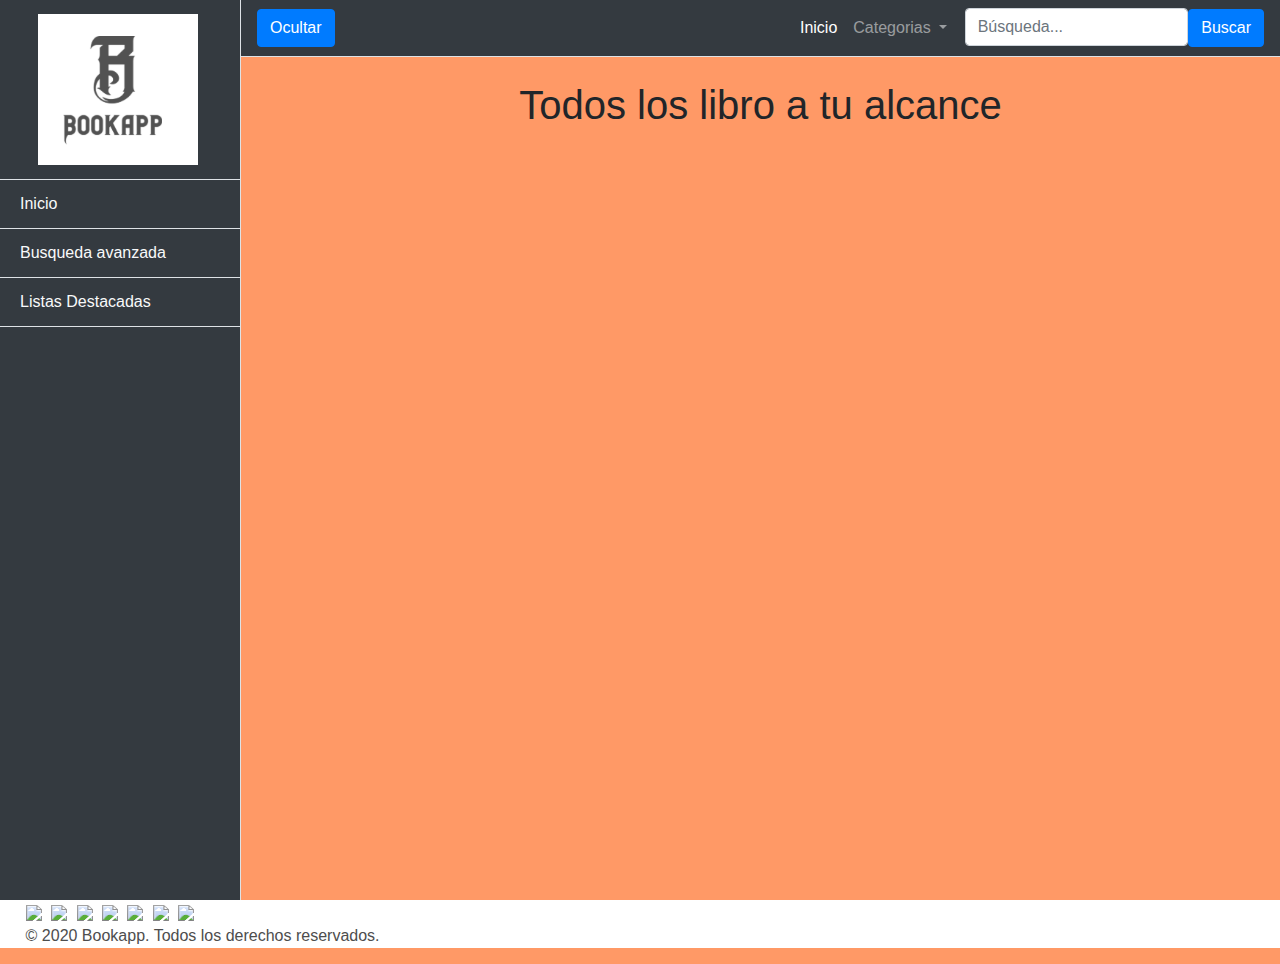
==== index.html @ 226de123 "a;adi el favicon , funcionalidades de filtrado avanzadas y algunas otras peque;as modificaciones, de" ====
<!DOCTYPE html>
<html lang="en">

<head>
  	
  <link  rel="icon"   href="logo.png" type="image/png" />
  <meta charset="utf-8">
  <meta name="viewport" content="width=device-width, initial-scale=1, shrink-to-fit=no">
  <meta name="description" content="">
  <meta name="author" content="">

  <title>BookApp</title>

  <!-- Bootstrap core CSS -->
  <link href="vendor/bootstrap/css/bootstrap.min.css" rel="stylesheet">

  <!-- Custom styles for this template -->
  <link href="css/simple-sidebar.css" rel="stylesheet">

</head>

<body style="background-color: #ff9966;">

  <div class="d-flex" id="wrapper">

    <!-- Sidebar -->
    <div class="border-right bg-dark" id="sidebar-wrapper">
      <div class="sidebar-heading text-light"><img  src="logo.png" style="width:80%;margin-left: 9%;"></div></img>
      <div class="list-group list-group-flush">
        <a href="./index.html" class="list-group-item list-group-item-action bg-dark text-light border-bottom border-top">Inicio</a>
        <a href="#" class="list-group-item list-group-item-action bg-dark text-light border-bottom border-top">Busqueda avanzada</a>
        <a href="#" class="list-group-item list-group-item-action bg-dark text-light border-bottom border-top">Listas Destacadas</a>
        
      </div>
    </div>
    <!-- /#sidebar-wrapper -->

    <!-- Page Content -->
    <div id="page-content-wrapper">

      <nav class="navbar navbar-expand-lg navbar-dark bg-dark border-bottom">
        <button class="btn btn-primary" onclick="changeToggleLabel()" id="menu-toggle" title="Ocultar">Ocultar</button>

        <button class="navbar-toggler" type="button" data-toggle="collapse" data-target="#navbarSupportedContent" aria-controls="navbarSupportedContent" aria-expanded="false" aria-label="Toggle navigation">
          <span class="navbar-toggler-icon"></span>
        </button>

        <div class="collapse navbar-collapse" id="navbarSupportedContent">
          <ul class="navbar-nav ml-auto mt-2 mt-lg-0">
            
            <li class="nav-item active">
              <a class="nav-link" href="./index.html">Inicio<span class="sr-only">(current)</span></a>
            </li>
            <li class="nav-item dropdown" style="margin-right: 2%;">
              <a class="nav-link dropdown-toggle"  href="#" id="navbarDropdown" role="button" onclick="getCategories()" data-toggle="dropdown" aria-haspopup="true" aria-expanded="false">
                Categorias
              </a>
              <div class="dropdown-menu dropdown-menu-right" aria-labelledby="navbarDropdown"  id="categorias">
                <div class="text-center">
                  <div class="spinner-border" role="status">
                    <span class="sr-only">Loading...</span>
                  </div>
                </div>
              </div>
            </li>
            <li class="nav-item active">
              <input id="search" class="form-control"  value="" type="search" placeholder="Búsqueda..." aria-label="Búsqueda...">
            </li>
              <li class="nav-item active">
              <button  class="btn btn-primary" style="margin-top: 1%;" onclick="buscarLibro(document.getElementById('search').value)" >Buscar</button>
              </li>
          </ul>
        </div>
      </nav>

      <div class="container-fluid" >
        <h1 id="mainTitle" class="mt-4" style="text-align: center;">Todos los libro a tu alcance</h1>
        <!---->
        
        <div id="orderFilter" hidden="true" class="container border-top border-bottom">
          <div id="leftThing" >
          <h5 class="mt-2">Ordenar por</h5>
          <div class="row" style="padding: 1%;">
            <div class="col-sm-6">
              <select title="Ordena los libros por el atributo seleccionado" id="orderFilterValue" class="form-control"  onchange="orderBooks()">
                <option value="title" >Título</option>
                <option value="author" >Nombre de Autor</option>
                <option value="pages" >Cantidad de paginas</option>
              </select>
            </div>
          </div>
          <div class="row" style="padding: 1%;">
            <div class="col-sm-6">
              <select id="orderType" class="form-control" onchange="orderBooks()" >
                <option value="asc" >Ascendente</option>
                <option value="desc">Descendente</option>
              </select>
            </div>
          </div>
          <div class="row" style="margin-left:1%;padding: 3%;">
            <div class="custom-control custom-checkbox">
              <input type="checkbox" onclick="" class="custom-control-input" id="detailedList">
              <label class="custom-control-label" for="detailedList"><h5 class="mt-1">Ver lista detallada</h5></label>
            </div>
        </div>
          </div>

           <div id="rightThing">
            <!-- Default unchecked -->
            <div class="custom-control custom-checkbox">
              <input type="checkbox" onclick="enableFilter(this.checked)" class="custom-control-input" id="defaultUnchecked">
              <label class="custom-control-label" for="defaultUnchecked"><h5 class="mt-1">Filtrar</h5></label>
            </div>
            <div class="row" style="padding: 1%;">
              <div class="col-sm-6">
                <label for="laguageFilter" class="control-label">Idioma</label>
                <select title="Muestra solo los libros del idioma seleccionado" disabled="true" onchange="filterBooksByLanguage(this.value)" label aria-label="Idioma" id="languageFilter" class="form-control"  onchange="">
                  <option value="ninguno" ></option>
                  <option value="spanish" >Español</option>
                  <option value="english" >Ingles</option>
                </select>
              </div>
            </div>
            <div class="row" style="padding: 1%;">
              <div class="col-sm-6">
                <label for="laguageFilter" class="control-label">Autor</label>
                <select title="Muestra solo los libros del autor seleccionado" disabled="true" onchange="filterBooksByAuthor(this.value)" label aria-label="Idioma" id="authorFilter" class="form-control"  onchange="">
                  <option value="" ></option>
                </select>
              </div>
            </div>
          
           </div>
        </div>
        <!---->
        <!--Contenedor de libros-->
        <div style="margin: 1%;">
          <div id="bookContainer"  style="margin: 1%;">


          </div>
        </div>
        <!--Contenedor de libros-->

      </div>
    </div>
    <!-- /#page-content-wrapper -->

  </div>
  <!-- /#wrapper -->
  <div class="footer-bottom" style="background: white">
    <div class="footerContainer" style="margin-left: 2%;">
        <div class="custom-block f-right" >
          <img src="https://www.bookshop.com.uy/media/pagos/oca.png" style="height: 25px;margin-right: 5px;"> 
          <img src="https://www.bookshop.com.uy/media/pagos/visa.png" style="height: 24px;margin-right: 5px;"> 
          <img src="https://www.bookshop.com.uy/media/pagos/visa.png" style="height: 31px;margin-right: 5px;">
          <img src="https://www.bookshop.com.uy/media/pagos/cabal.png" style="height: 36px;margin-right: 5px;">
          <img src="https://www.bookshop.com.uy/media/pagos/hsbc.png" style="height: 37px;margin-right: 5px;">
          <img src="https://www.bookshop.com.uy/media/pagos/ebrou.png" style="height: 32px;margin-right: 5px;"> 
          <img src="https://www.bookshop.com.uy/media/pagos/abitab.png" style="height: 37px;"> 
        </div>               
        <style type="text/css">
          .footer-bottom .footerContainer:before {
          position: absolute;
          bottom: 0;
          display: none;
          }
        </style>
        <address style="color: #4d4d4d">© 2020 Bookapp. Todos los derechos reservados.</address>
      </div>
  </div>
  <!-- Bootstrap core JavaScript -->
  <script src="vendor/jquery/jquery.min.js"></script>
  <script src="vendor/bootstrap/js/bootstrap.bundle.min.js"></script>
  
  <!-- Menu Toggle Script -->
  <script>
    
    $("#menu-toggle").click(function(e) {
      e.preventDefault();
      $("#wrapper").toggleClass("toggled");
     
    });
  </script>
  <script src="funciones.js"></script>

</body>

</html>
---- css/simple-sidebar.css ----
body {
  overflow-x: hidden;
}

#sidebar-wrapper {
  min-height: 100vh;
  margin-left: -15rem;
  -webkit-transition: margin .25s ease-out;
  -moz-transition: margin .25s ease-out;
  -o-transition: margin .25s ease-out;
  transition: margin .25s ease-out;
}

#sidebar-wrapper .sidebar-heading {
  padding: 0.875rem 1.25rem;
  font-size: 1.2rem;
}

#sidebar-wrapper .list-group {
  width: 15rem;
}

#page-content-wrapper {
  min-width: 100vw;
}

#wrapper.toggled #sidebar-wrapper {
  margin-left: 0;
}

@media (min-width: 768px) {
  #sidebar-wrapper {
    margin-left: 0;
  }

  #page-content-wrapper {
    min-width: 0;
    width: 100%;
  }

  #wrapper.toggled #sidebar-wrapper {
    margin-left: -15rem;
  }

  
}

.minibox {
  margin: 2%;  
  width: 15%;
  height: 45%;
}
.imagenLibro {
  
  border: 1px solid black;
  box-shadow: 5px 5px black;
  
}

#rightThing {
  width: 50%;
}

#leftThing {
  width: 50%;
}

#orderFilter {
  height: 100%;
  width: 100%;
  display: flex;
}
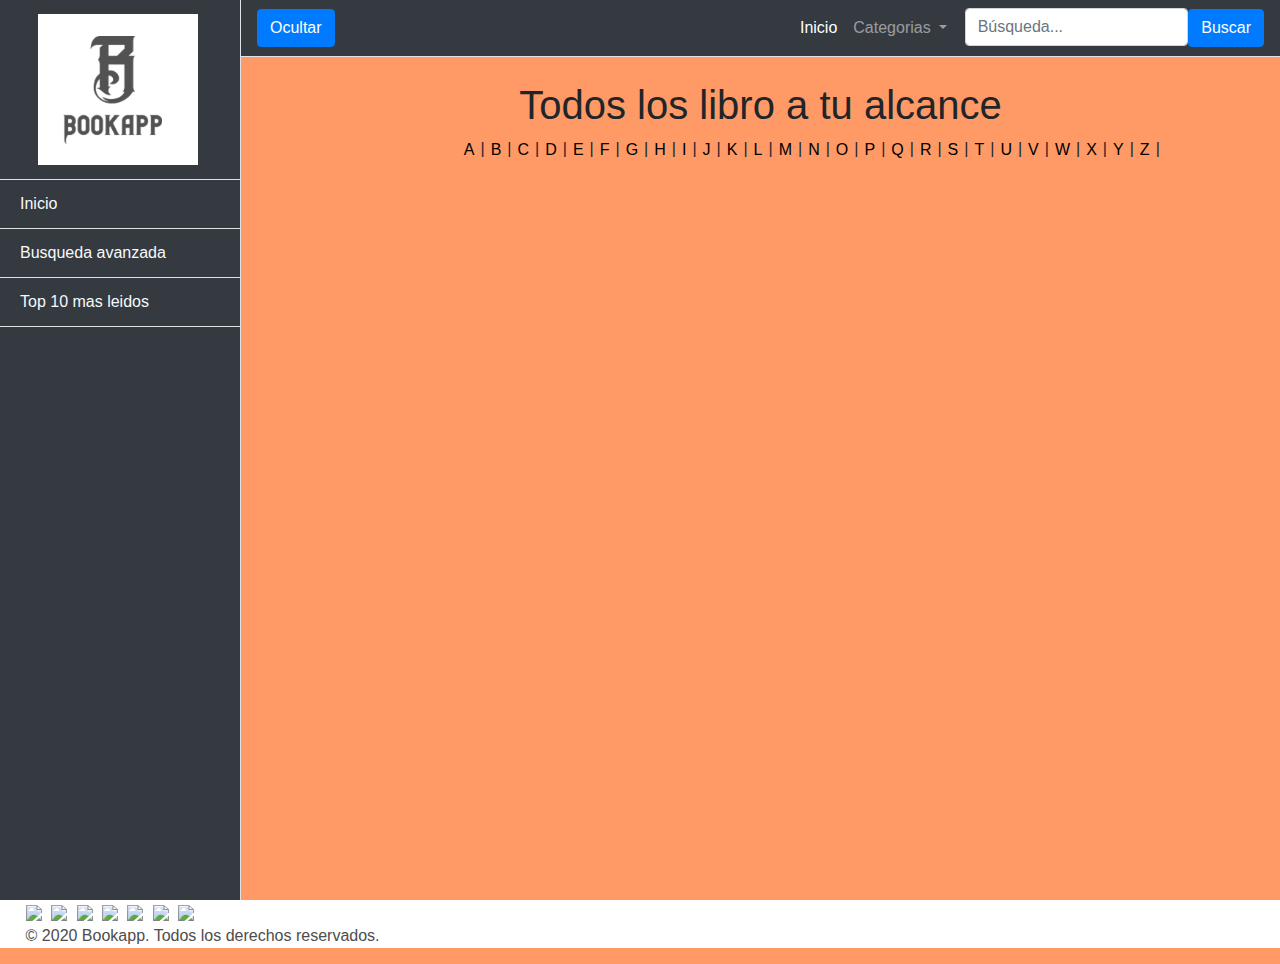
==== commit 98dea4fb: "agrego funcionalidad al inicio" ====
--- a/index.html
+++ b/index.html
@@ -29,7 +29,7 @@
       <div class="list-group list-group-flush">
         <a href="./index.html" class="list-group-item list-group-item-action bg-dark text-light border-bottom border-top">Inicio</a>
         <a href="#" class="list-group-item list-group-item-action bg-dark text-light border-bottom border-top">Busqueda avanzada</a>
-        <a href="#" class="list-group-item list-group-item-action bg-dark text-light border-bottom border-top">Listas Destacadas</a>
+        <a href="./listasDestacadas.html"  class="list-group-item list-group-item-action bg-dark text-light border-bottom border-top">Top 10 mas leidos</a>
         
       </div>
     </div>
@@ -98,10 +98,7 @@
             </div>
           </div>
           <div class="row" style="margin-left:1%;padding: 3%;">
-            <div class="custom-control custom-checkbox">
-              <input type="checkbox" onclick="" class="custom-control-input" id="detailedList">
-              <label class="custom-control-label" for="detailedList"><h5 class="mt-1">Ver lista detallada</h5></label>
-            </div>
+            
         </div>
           </div>
 
@@ -133,6 +130,60 @@
            </div>
         </div>
         <!---->
+        <div id="indice" class="container" style="display: flex;padding-left:20%">
+          <button name="indexButton" id="A" onclick="getLibrosFromIndex(this.id)"  class="link">A</button>
+          <div >|</div>
+          <button name="indexButton" id="B" onclick="getLibrosFromIndex(this.id)" class="link">B</u></button>
+          <div >|</div>
+          <button name="indexButton"id="C" onclick="getLibrosFromIndex(this.id)"  class="link">C</button>
+          <div >|</div>
+          <button name="indexButton" id="D" onclick="getLibrosFromIndex(this.id)"  class="link">D</button>
+          <div >|</div>
+          <button name="indexButton" id="E" onclick="getLibrosFromIndex(this.id)"  class="link">E</button>
+          <div >|</div>
+          <button name="indexButton" id="F" onclick="getLibrosFromIndex(this.id)"  class="link">F</button>
+          <div >|</div>
+          <button name="indexButton" id="G" onclick="getLibrosFromIndex(this.id)"  class="link">G</button>
+          <div >|</div>
+          <button name="indexButton" id="H" onclick="getLibrosFromIndex(this.id)"  class="link">H</button>
+          <div >|</div>
+          <button name="indexButton" id="I" onclick="getLibrosFromIndex(this.id)"  class="link">I</button>
+          <div >|</div>
+          <button name="indexButton" id="J" onclick="getLibrosFromIndex(this.id)"  class="link">J</button>
+          <div >|</div>
+          <button name="indexButton" id="K" onclick="getLibrosFromIndex(this.id)"  class="link">K</button>
+          <div >|</div>
+          <button name="indexButton" id="L" onclick="getLibrosFromIndex(this.id)"  class="link">L</button>
+          <div >|</div>
+          <button name="indexButton" id="M" onclick="getLibrosFromIndex(this.id)"  class="link">M</button>
+          <div >|</div>
+          <button name="indexButton" id="N" onclick="getLibrosFromIndex(this.id)"  class="link">N</button>
+          <div >|</div>
+          <button name="indexButton" id="O" onclick="getLibrosFromIndex(this.id)"  class="link">O</button>
+          <div >|</div>
+          <button name="indexButton" id="P" onclick="getLibrosFromIndex(this.id)"  class="link">P</button>
+          <div >|</div>
+          <button name="indexButton" id="Q" onclick="getLibrosFromIndex(this.id)"  class="link">Q</button>
+          <div >|</div>
+          <button name="indexButton" id="R" onclick="getLibrosFromIndex(this.id)"  class="link">R</button>
+          <div >|</div>
+          <button name="indexButton" id="S" onclick="getLibrosFromIndex(this.id)"  class="link">S</button>
+          <div >|</div>
+          <button name="indexButton" id="T" onclick="getLibrosFromIndex(this.id)"  class="link">T</button>
+          <div >|</div>
+          <button name="indexButton" id="U" onclick="getLibrosFromIndex(this.id)"  class="link">U</button>
+          <div >|</div>
+          <button name="indexButton" id="V" onclick="getLibrosFromIndex(this.id)"  class="link">V</button>
+          <div >|</div>
+          <button name="indexButton" id="W" onclick="getLibrosFromIndex(this.id)"  class="link">W</button>
+          <div >|</div>
+          <button name="indexButton" id="X" onclick="getLibrosFromIndex(this.id)"  class="link">X</button>
+          <div >|</div>
+          <button name="indexButton" id="Y" onclick="getLibrosFromIndex(this.id)"  class="link">Y</button>
+          <div >|</div>
+          <button name="indexButton" id="Z" onclick="getLibrosFromIndex(this.id)"  class="link">Z</button>
+          <div >|</div>
+        </div>
         <!--Contenedor de libros-->
         <div style="margin: 1%;">
           <div id="bookContainer"  style="margin: 1%;">
@@ -172,7 +223,23 @@
   <!-- Bootstrap core JavaScript -->
   <script src="vendor/jquery/jquery.min.js"></script>
   <script src="vendor/bootstrap/js/bootstrap.bundle.min.js"></script>
-  
+  <script>
+    function init(){
+      fetch('https://www.etnassoft.com/api/v1/get/?book_title_index=a&num_items=25')
+    .then((response) => {
+    return response.json();
+    }).then((response) => {
+        resetView();
+        document.getElementById('indice').hidden = false;
+        currentBooks = [];
+                for(let i in response){
+                    insertBook(response[i]);
+                }
+                insertBookNodes(currentBooks);
+    });
+    }
+    init();
+  </script>
   <!-- Menu Toggle Script -->
   <script>
     
--- a/css/simple-sidebar.css
+++ b/css/simple-sidebar.css
@@ -72,3 +72,4 @@
   display: flex;
 }
 
+button.link { background:none;border:none; }
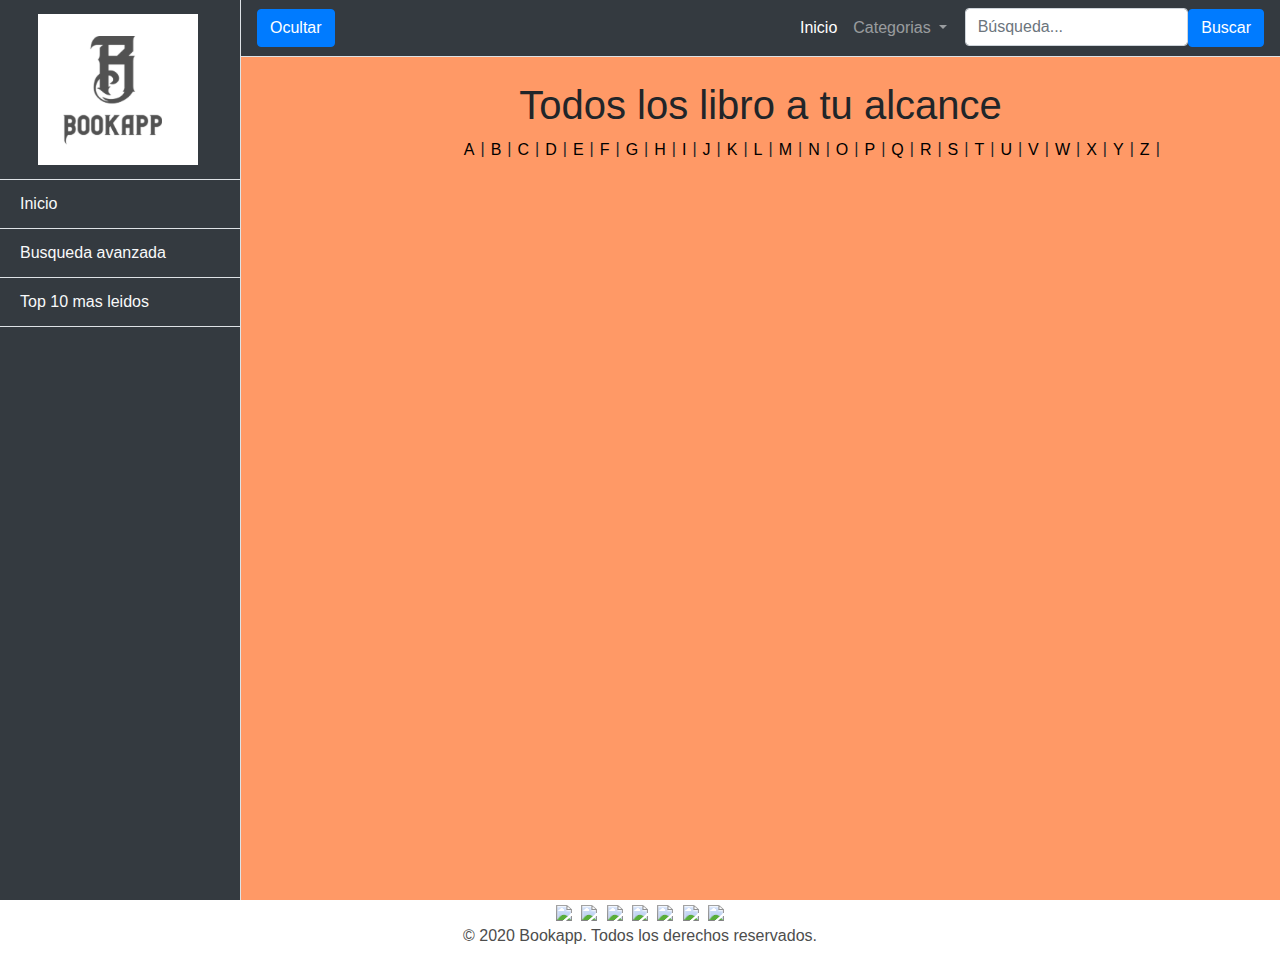
==== commit c939a2b2: "footer arreglado" ====
--- a/index.html
+++ b/index.html
@@ -21,7 +21,7 @@
 
 <body style="background-color: #ff9966;">
 
-  <div class="d-flex" id="wrapper">
+  <div class="d-flex" id="wrapper" >
 
     <!-- Sidebar -->
     <div class="border-right bg-dark" id="sidebar-wrapper">
@@ -199,8 +199,8 @@
 
   </div>
   <!-- /#wrapper -->
-  <div class="footer-bottom" style="background: white">
-    <div class="footerContainer" style="margin-left: 2%;">
+  <div class="footer-bottom" >
+    <div class="footerContainer" >
         <div class="custom-block f-right" >
           <img src="https://www.bookshop.com.uy/media/pagos/oca.png" style="height: 25px;margin-right: 5px;"> 
           <img src="https://www.bookshop.com.uy/media/pagos/visa.png" style="height: 24px;margin-right: 5px;"> 
@@ -211,11 +211,17 @@
           <img src="https://www.bookshop.com.uy/media/pagos/abitab.png" style="height: 37px;"> 
         </div>               
         <style type="text/css">
-          .footer-bottom .footerContainer:before {
-          position: absolute;
-          bottom: 0;
-          display: none;
-          }
+          .footer-bottom .footerContainer {
+        
+   position: relative;
+   left: 0;
+   bottom: 0%;
+   width: 100%;
+   background-color: white;
+   height: 80px;
+   color: white;
+   text-align: center;
+}
         </style>
         <address style="color: #4d4d4d">© 2020 Bookapp. Todos los derechos reservados.</address>
       </div>
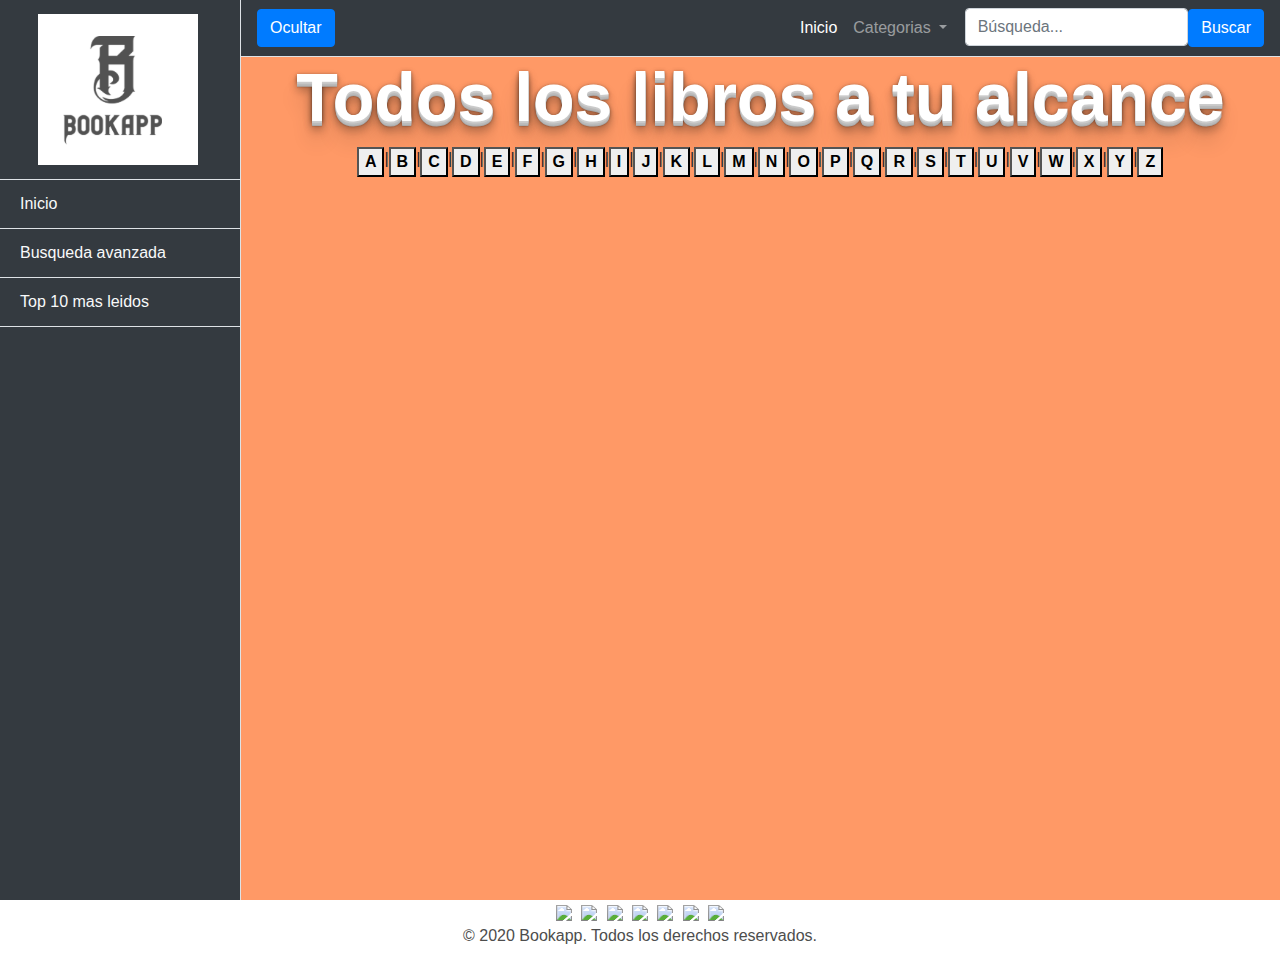
==== commit a90ef644: "css en titulo imagen de fondo y letras indice" ====
--- a/index.html
+++ b/index.html
@@ -20,7 +20,14 @@
 </head>
 
 <body style="background-color: #ff9966;">
-
+  <style>
+    body {
+      background-image: url('https://queleerblog.files.wordpress.com/2014/05/libros.jpg?w=470');
+      background-repeat: no-repeat;
+      background-attachment: fixed;  
+      background-size: cover;
+    }
+    </style>
   <div class="d-flex" id="wrapper" >
 
     <!-- Sidebar -->
@@ -74,7 +81,8 @@
       </nav>
 
       <div class="container-fluid" >
-        <h1 id="mainTitle" class="mt-4" style="text-align: center;">Todos los libro a tu alcance</h1>
+        
+        <h1 id="mainTitle" class="titulos" style="text-align: center;">Todos los libros a tu alcance</h1>
         <!---->
         
         <div id="orderFilter" hidden="true" class="container border-top border-bottom">
@@ -130,59 +138,59 @@
            </div>
         </div>
         <!---->
-        <div id="indice" class="container" style="display: flex;padding-left:20%">
-          <button name="indexButton" id="A" onclick="getLibrosFromIndex(this.id)"  class="link">A</button>
-          <div >|</div>
-          <button name="indexButton" id="B" onclick="getLibrosFromIndex(this.id)" class="link">B</u></button>
-          <div >|</div>
-          <button name="indexButton"id="C" onclick="getLibrosFromIndex(this.id)"  class="link">C</button>
-          <div >|</div>
-          <button name="indexButton" id="D" onclick="getLibrosFromIndex(this.id)"  class="link">D</button>
-          <div >|</div>
-          <button name="indexButton" id="E" onclick="getLibrosFromIndex(this.id)"  class="link">E</button>
-          <div >|</div>
-          <button name="indexButton" id="F" onclick="getLibrosFromIndex(this.id)"  class="link">F</button>
-          <div >|</div>
-          <button name="indexButton" id="G" onclick="getLibrosFromIndex(this.id)"  class="link">G</button>
-          <div >|</div>
-          <button name="indexButton" id="H" onclick="getLibrosFromIndex(this.id)"  class="link">H</button>
-          <div >|</div>
-          <button name="indexButton" id="I" onclick="getLibrosFromIndex(this.id)"  class="link">I</button>
-          <div >|</div>
-          <button name="indexButton" id="J" onclick="getLibrosFromIndex(this.id)"  class="link">J</button>
-          <div >|</div>
-          <button name="indexButton" id="K" onclick="getLibrosFromIndex(this.id)"  class="link">K</button>
-          <div >|</div>
-          <button name="indexButton" id="L" onclick="getLibrosFromIndex(this.id)"  class="link">L</button>
-          <div >|</div>
-          <button name="indexButton" id="M" onclick="getLibrosFromIndex(this.id)"  class="link">M</button>
-          <div >|</div>
-          <button name="indexButton" id="N" onclick="getLibrosFromIndex(this.id)"  class="link">N</button>
-          <div >|</div>
-          <button name="indexButton" id="O" onclick="getLibrosFromIndex(this.id)"  class="link">O</button>
-          <div >|</div>
-          <button name="indexButton" id="P" onclick="getLibrosFromIndex(this.id)"  class="link">P</button>
-          <div >|</div>
-          <button name="indexButton" id="Q" onclick="getLibrosFromIndex(this.id)"  class="link">Q</button>
-          <div >|</div>
-          <button name="indexButton" id="R" onclick="getLibrosFromIndex(this.id)"  class="link">R</button>
-          <div >|</div>
-          <button name="indexButton" id="S" onclick="getLibrosFromIndex(this.id)"  class="link">S</button>
-          <div >|</div>
-          <button name="indexButton" id="T" onclick="getLibrosFromIndex(this.id)"  class="link">T</button>
-          <div >|</div>
-          <button name="indexButton" id="U" onclick="getLibrosFromIndex(this.id)"  class="link">U</button>
-          <div >|</div>
-          <button name="indexButton" id="V" onclick="getLibrosFromIndex(this.id)"  class="link">V</button>
-          <div >|</div>
-          <button name="indexButton" id="W" onclick="getLibrosFromIndex(this.id)"  class="link">W</button>
-          <div >|</div>
-          <button name="indexButton" id="X" onclick="getLibrosFromIndex(this.id)"  class="link">X</button>
-          <div >|</div>
-          <button name="indexButton" id="Y" onclick="getLibrosFromIndex(this.id)"  class="link">Y</button>
-          <div >|</div>
-          <button name="indexButton" id="Z" onclick="getLibrosFromIndex(this.id)"  class="link">Z</button>
-          <div >|</div>
+        <div id="indice" class="container" style="display: flex;padding-left:10%">
+          <button name="indexButton" id="A" onclick="getLibrosFromIndex(this.id)"  class="letritas">A</button>
+          <div >|</div>
+          <button name="indexButton" id="B" onclick="getLibrosFromIndex(this.id)" class="letritas">B</u></button>
+          <div >|</div>
+          <button name="indexButton"id="C" onclick="getLibrosFromIndex(this.id)"  class="letritas">C</button>
+          <div >|</div>
+          <button name="indexButton" id="D" onclick="getLibrosFromIndex(this.id)"  class="letritas">D</button>
+          <div >|</div>
+          <button name="indexButton" id="E" onclick="getLibrosFromIndex(this.id)"  class="letritas">E</button>
+          <div >|</div>
+          <button name="indexButton" id="F" onclick="getLibrosFromIndex(this.id)"  class="letritas">F</button>
+          <div >|</div>
+          <button name="indexButton" id="G" onclick="getLibrosFromIndex(this.id)"  class="letritas">G</button>
+          <div >|</div>
+          <button name="indexButton" id="H" onclick="getLibrosFromIndex(this.id)"  class="letritas">H</button>
+          <div >|</div>
+          <button name="indexButton" id="I" onclick="getLibrosFromIndex(this.id)"  class="letritas">I</button>
+          <div >|</div>
+          <button name="indexButton" id="J" onclick="getLibrosFromIndex(this.id)"  class="letritas">J</button>
+          <div >|</div>
+          <button name="indexButton" id="K" onclick="getLibrosFromIndex(this.id)"  class="letritas">K</button>
+          <div >|</div>
+          <button name="indexButton" id="L" onclick="getLibrosFromIndex(this.id)"  class="letritas">L</button>
+          <div >|</div>
+          <button name="indexButton" id="M" onclick="getLibrosFromIndex(this.id)"  class="letritas">M</button>
+          <div >|</div>
+          <button name="indexButton" id="N" onclick="getLibrosFromIndex(this.id)"  class="letritas">N</button>
+          <div >|</div>
+          <button name="indexButton" id="O" onclick="getLibrosFromIndex(this.id)"  class="letritas">O</button>
+          <div >|</div>
+          <button name="indexButton" id="P" onclick="getLibrosFromIndex(this.id)"  class="letritas">P</button>
+          <div >|</div>
+          <button name="indexButton" id="Q" onclick="getLibrosFromIndex(this.id)"  class="letritas">Q</button>
+          <div >|</div>
+          <button name="indexButton" id="R" onclick="getLibrosFromIndex(this.id)"  class="letritas">R</button>
+          <div >|</div>
+          <button name="indexButton" id="S" onclick="getLibrosFromIndex(this.id)"  class="letritas">S</button>
+          <div >|</div>
+          <button name="indexButton" id="T" onclick="getLibrosFromIndex(this.id)"  class="letritas">T</button>
+          <div >|</div>
+          <button name="indexButton" id="U" onclick="getLibrosFromIndex(this.id)"  class="letritas">U</button>
+          <div >|</div>
+          <button name="indexButton" id="V" onclick="getLibrosFromIndex(this.id)"  class="letritas">V</button>
+          <div >|</div>
+          <button name="indexButton" id="W" onclick="getLibrosFromIndex(this.id)"  class="letritas">W</button>
+          <div >|</div>
+          <button name="indexButton" id="X" onclick="getLibrosFromIndex(this.id)"  class="letritas">X</button>
+          <div >|</div>
+          <button name="indexButton" id="Y" onclick="getLibrosFromIndex(this.id)"  class="letritas">Y</button>
+          <div >|</div>
+          <button name="indexButton" id="Z" onclick="getLibrosFromIndex(this.id)"  class="letritas">Z</button>
+          <div ></div>
         </div>
         <!--Contenedor de libros-->
         <div style="margin: 1%;">
--- a/css/simple-sidebar.css
+++ b/css/simple-sidebar.css
@@ -73,3 +73,32 @@
 }
 
 button.link { background:none;border:none; }
+
+.titulos {
+  
+  font-weight: bold;
+  font-size: 68px;
+  font-family: "Arial";
+  text-shadow: 0 1px 0 #ccc, 
+               0 2px 0 #c9c9c9,
+               0 3px 0 #bbb,
+               0 4px 0 #b9b9b9,
+               0 5px 0 #aaa,
+               0 6px 1px rgba(0,0,0,.1),
+               0 0 5px rgba(0,0,0,.1),
+               0 1px 3px rgba(0,0,0,.3),
+               0 3px 5px rgba(0,0,0,.2),
+               0 5px 10px rgba(0,0,0,.25),
+               0 10px 10px rgba(0,0,0,.2),
+               0 20px 20px rgba(0,0,0,.15);
+  color: #FFF;
+  text-align: center;
+
+  }
+
+  .letritas{
+    color: black;
+    font-weight: 900;
+   
+
+  }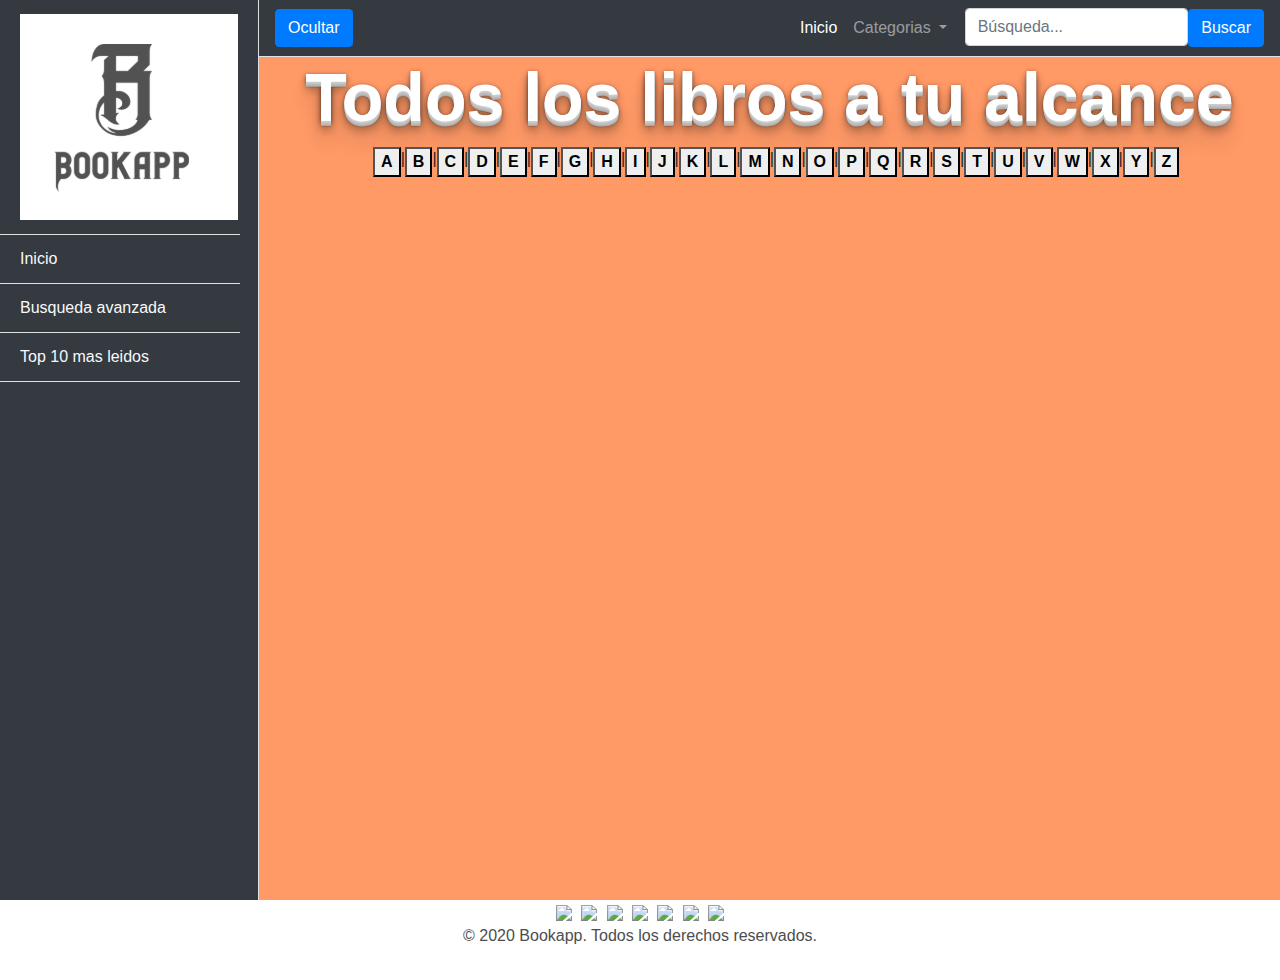
==== commit 8d17fd13: "logo referencia a index.html" ====
--- a/index.html
+++ b/index.html
@@ -32,7 +32,7 @@
 
     <!-- Sidebar -->
     <div class="border-right bg-dark" id="sidebar-wrapper">
-      <div class="sidebar-heading text-light"><img  src="logo.png" style="width:80%;margin-left: 9%;"></div></img>
+      <div class="sidebar-heading text-light"><a title="BookApp" href="index.html"><img src="logo.png" alt="BookApp" /></a></div>
       <div class="list-group list-group-flush">
         <a href="./index.html" class="list-group-item list-group-item-action bg-dark text-light border-bottom border-top">Inicio</a>
         <a href="#" class="list-group-item list-group-item-action bg-dark text-light border-bottom border-top">Busqueda avanzada</a>
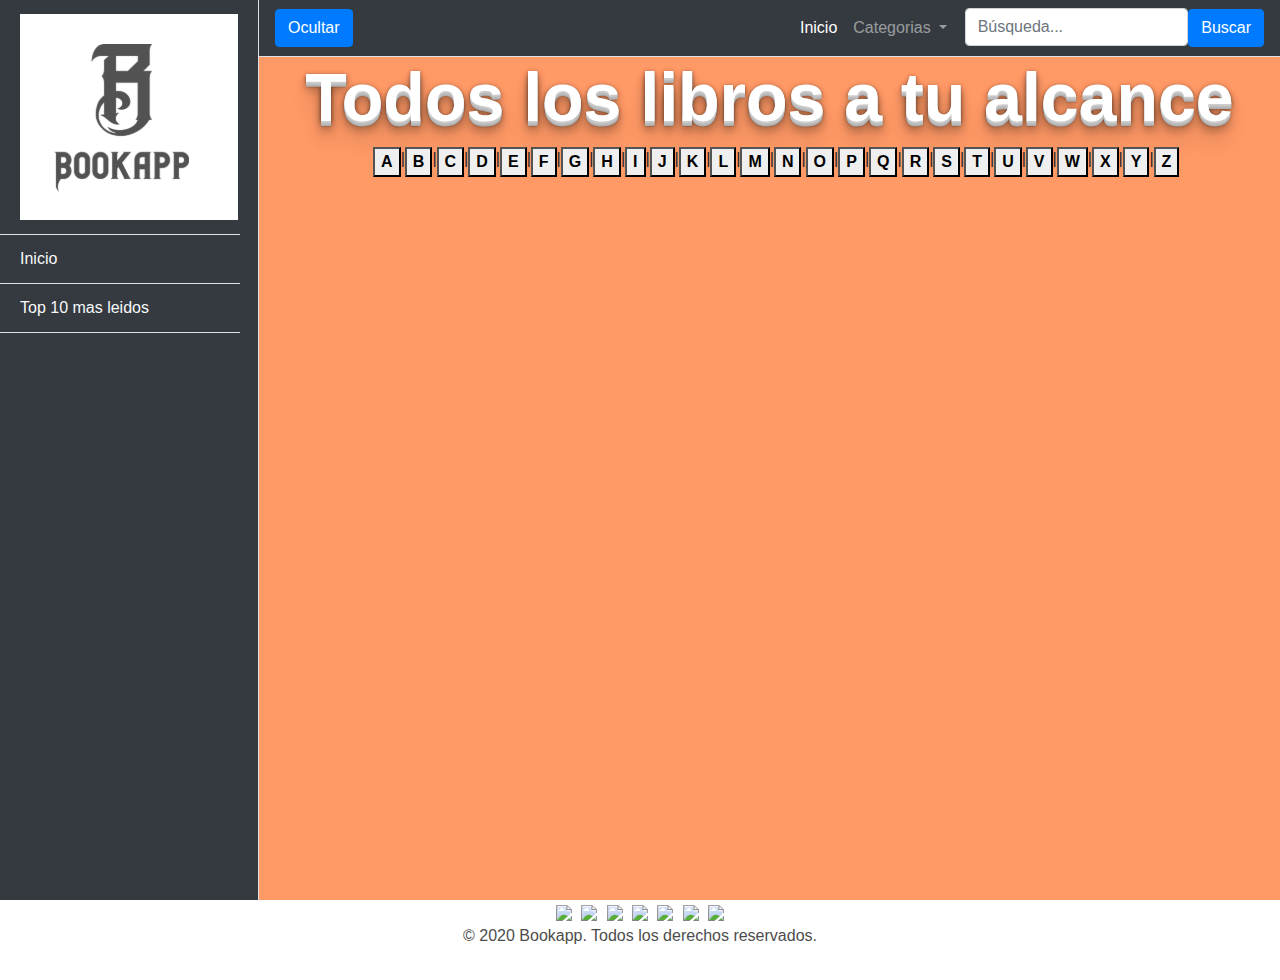
==== commit 5cf11a10: "div libros inline" ====
--- a/index.html
+++ b/index.html
@@ -35,7 +35,7 @@
       <div class="sidebar-heading text-light"><a title="BookApp" href="index.html"><img src="logo.png" alt="BookApp" /></a></div>
       <div class="list-group list-group-flush">
         <a href="./index.html" class="list-group-item list-group-item-action bg-dark text-light border-bottom border-top">Inicio</a>
-        <a href="#" class="list-group-item list-group-item-action bg-dark text-light border-bottom border-top">Busqueda avanzada</a>
+        
         <a href="./listasDestacadas.html"  class="list-group-item list-group-item-action bg-dark text-light border-bottom border-top">Top 10 mas leidos</a>
         
       </div>
@@ -195,7 +195,7 @@
         <!--Contenedor de libros-->
         <div style="margin: 1%;">
           <div id="bookContainer"  style="margin: 1%;">
-
+              
 
           </div>
         </div>
--- a/css/simple-sidebar.css
+++ b/css/simple-sidebar.css
@@ -101,4 +101,6 @@
     font-weight: 900;
    
 
-  }+  }
+
+  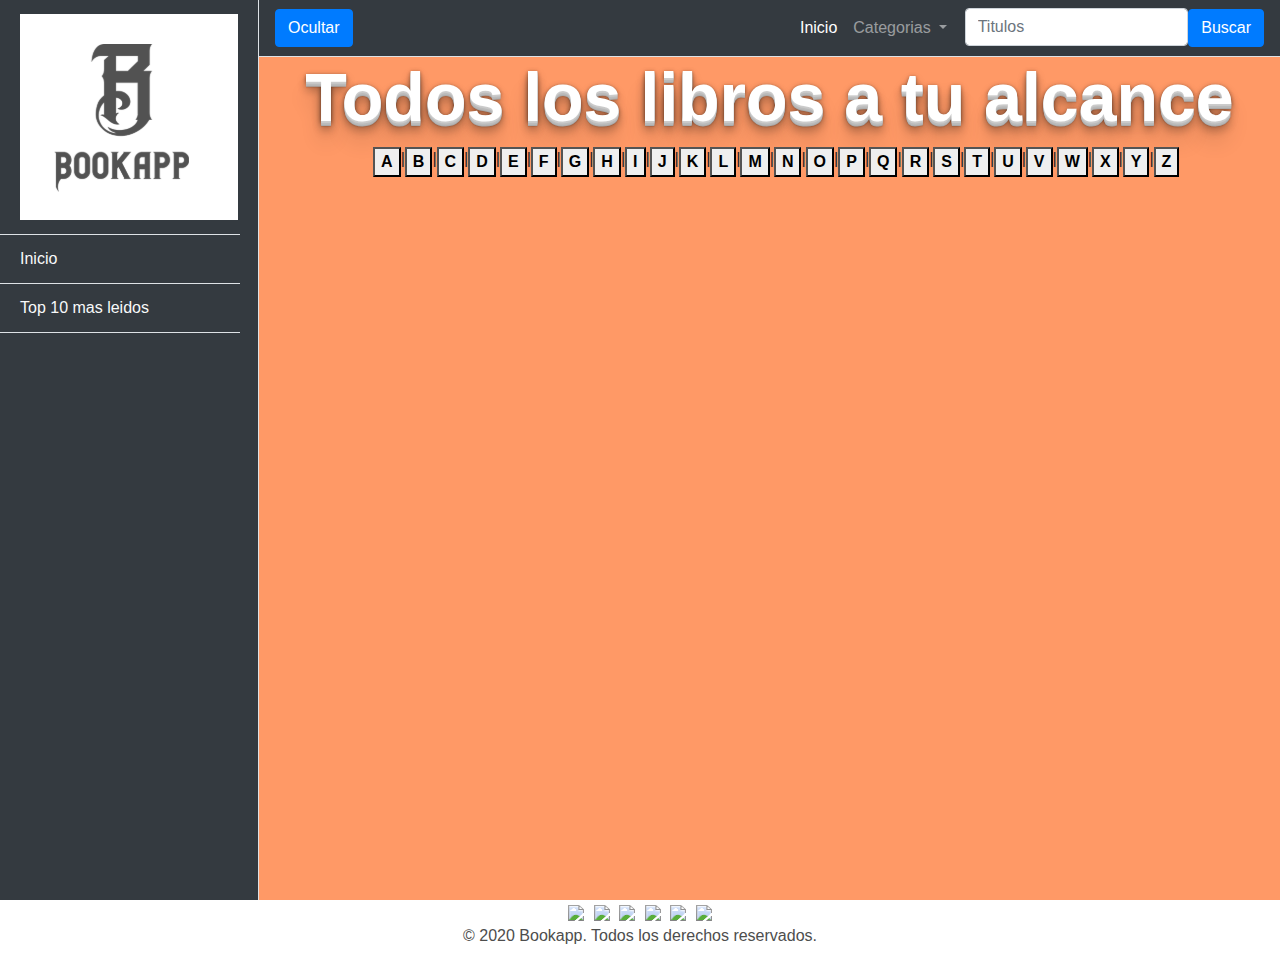
==== commit 6ba66a97: "añadimos funcion de busqueda" ====
--- a/index.html
+++ b/index.html
@@ -71,10 +71,10 @@
               </div>
             </li>
             <li class="nav-item active">
-              <input id="search" class="form-control"  value="" type="search" placeholder="Búsqueda..." aria-label="Búsqueda...">
+              <input id="search" class="form-control"  value="" type="search" placeholder="Titulos" aria-label="Titulos" onkeypress="">
             </li>
               <li class="nav-item active">
-              <button  class="btn btn-primary" style="margin-top: 1%;" onclick="buscarLibro(document.getElementById('search').value)" >Buscar</button>
+              <button  class="btn btn-primary" style="margin-top: 1%;" onclick="getBooksByTitle()" >Buscar</button>
               </li>
           </ul>
         </div>
@@ -85,9 +85,9 @@
         <h1 id="mainTitle" class="titulos" style="text-align: center;">Todos los libros a tu alcance</h1>
         <!---->
         
-        <div id="orderFilter" hidden="true" class="container border-top border-bottom">
+        <div id="orderFilter" hidden="true" class="container" >
           <div id="leftThing" >
-          <h5 class="mt-2">Ordenar por</h5>
+          <h5 class="mt-2" style="padding-left: 2%;">Ordenar por</h5>
           <div class="row" style="padding: 1%;">
             <div class="col-sm-6">
               <select title="Ordena los libros por el atributo seleccionado" id="orderFilterValue" class="form-control"  onchange="orderBooks()">
@@ -126,15 +126,6 @@
                 </select>
               </div>
             </div>
-            <div class="row" style="padding: 1%;">
-              <div class="col-sm-6">
-                <label for="laguageFilter" class="control-label">Autor</label>
-                <select title="Muestra solo los libros del autor seleccionado" disabled="true" onchange="filterBooksByAuthor(this.value)" label aria-label="Idioma" id="authorFilter" class="form-control"  onchange="">
-                  <option value="" ></option>
-                </select>
-              </div>
-            </div>
-          
            </div>
         </div>
         <!---->
@@ -193,7 +184,8 @@
           <div ></div>
         </div>
         <!--Contenedor de libros-->
-        <div style="margin: 1%;">
+        <div id="bookWrapper" style="margin: 1%;">
+          <h2 id="searchResults" class="titulos"></h2>
           <div id="bookContainer"  style="margin: 1%;">
               
 
@@ -211,8 +203,7 @@
     <div class="footerContainer" >
         <div class="custom-block f-right" >
           <img src="https://www.bookshop.com.uy/media/pagos/oca.png" style="height: 25px;margin-right: 5px;"> 
-          <img src="https://www.bookshop.com.uy/media/pagos/visa.png" style="height: 24px;margin-right: 5px;"> 
-          <img src="https://www.bookshop.com.uy/media/pagos/visa.png" style="height: 31px;margin-right: 5px;">
+          <img src="https://www.bookshop.com.uy/media/pagos/visa.png" style="height: 24px;margin-right: 5px;">
           <img src="https://www.bookshop.com.uy/media/pagos/cabal.png" style="height: 36px;margin-right: 5px;">
           <img src="https://www.bookshop.com.uy/media/pagos/hsbc.png" style="height: 37px;margin-right: 5px;">
           <img src="https://www.bookshop.com.uy/media/pagos/ebrou.png" style="height: 32px;margin-right: 5px;"> 
--- a/css/simple-sidebar.css
+++ b/css/simple-sidebar.css
@@ -60,10 +60,12 @@
 
 #rightThing {
   width: 50%;
+  background-color: wheat;
 }
 
 #leftThing {
   width: 50%;
+  background-color: wheat;
 }
 
 #orderFilter {
